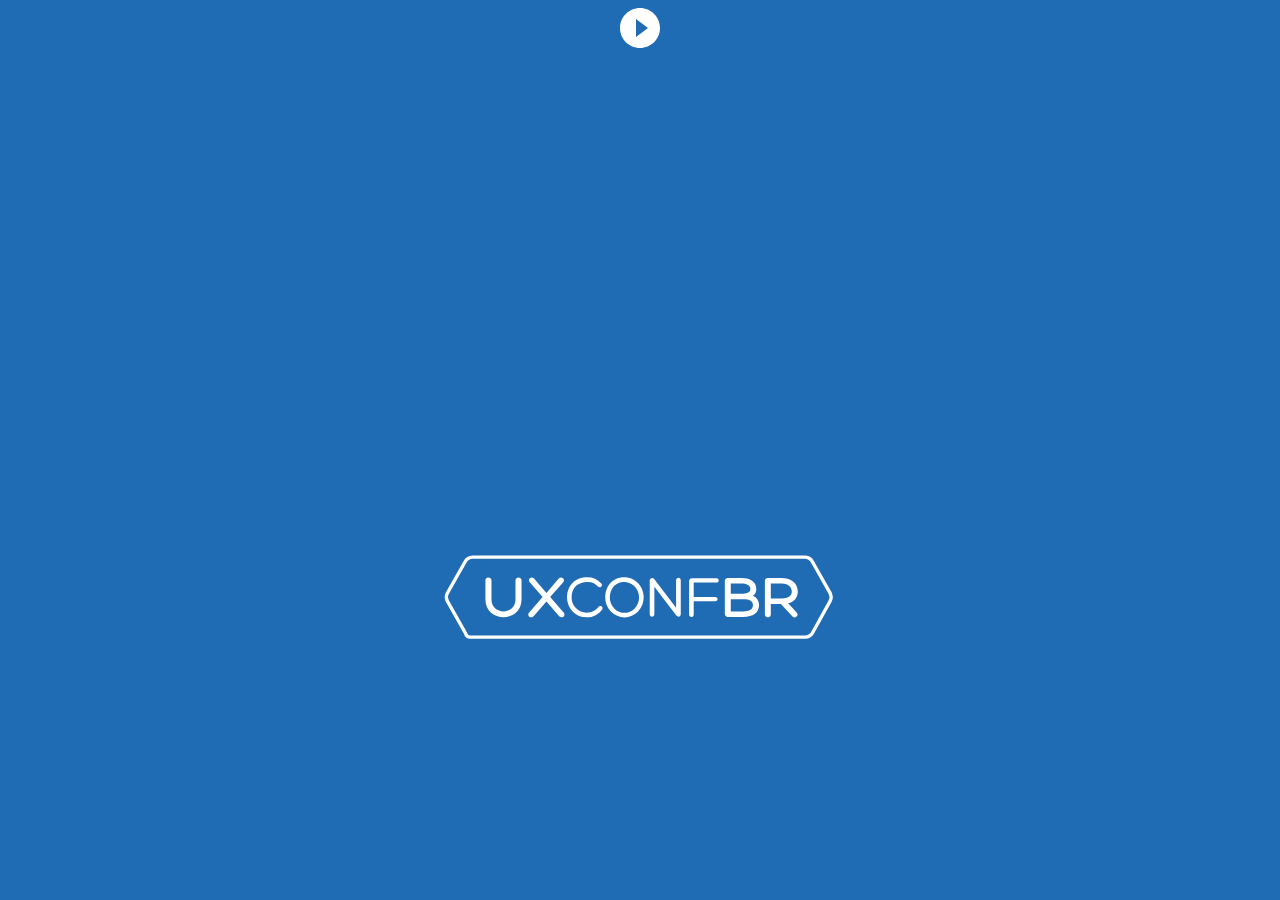
==== random.html @ 33f302d5 "first commit" ====
<!DOCTYPE html>
<html lang="en">
<head>
	<meta charset="UTF-8">
	<title>Random</title>
	<style>
		body .actions{text-align:center;font-size:10px;text-transform:uppercase}body .wrapper{height:60px;overflow:hidden;position:fixed;top:50%;width:80%;left:50%;margin-left:-40%;border-top:1px solid #DDD;border-bottom:1px solid #DDD;margin-top:-30px}body .wrapper:after,body .wrapper:before{content:'';display:block;width:100%;position:absolute;height:15px;z-index:10}body .wrapper:before{top:0;background:linear-gradient(to bottom,#206CB4,rgba(32,108,180,.1))}body .wrapper:after{bottom:0;background:linear-gradient(to top,#206CB4,rgba(32,108,180,.1))}body .wrapper ul{display:none;position:absolute;padding:0;top:0;width:100%;margin:0 -50%;transition:all .1s ease;left:50%}body .wrapper ul.selected,body .wrapper ul.selecting{display:block}body .wrapper ul li{height:60px;line-height:60px;transition:all .2s ease-in-out;font-size:3em;list-style:none;text-align:center}body .wrapper ul li.selected{background-color:red;height:30px;font-size:30px}

		body{ background-color: #206CB4;
			font-family: sans-serif;
			color: #fff;
		 }
		body .wrapper:before, body .wrapper:after {
			box-shadow: none;
		}
		body .wrapper {
			border: none;
		}

	</style>
</head>
<body>

	<div class="actions">
		<a href="#self" id="play" class="play" onclick="javascript:play();"><img src="play.svg" style="
	      width: 40px;
	      "></a>
	</div>

	<div class="wrapper">
		<!-- lista de nomes -->
		<ul id="list">
			<li>Nome 1</li>
			<li>Nome 2</li>
		</ul>
	</div>

	<img src="logo-ux-conf.svg" style="
	    width: 400px;
	    display: block;
	    position: fixed;
	    left: 50%;
	    margin-left: -200px;
	    top: 50%;
	    margin-top: 100px;

	">

	<script>
		var count = 0,
			loop = 0,
			list = document.getElementById('list'),
			countNames = list.getElementsByTagName('li').length,
			random = 0;

		var sort = function() {
			if (count >= 0) {
				var el = list.style.top = -(count * 60) + 'px';
			}

			count++;

			if ( count > 0 && count == countNames) {
				loop++;
				count = 0;
			}

			if (loop >= 1) {
				var el = list.style.top = -(random * 60) + 'px';
			} else {
				setTimeout(sort, 20);
			}
		}

		var play = function() {
			list.className = 'selecting';
			count = 0,
			loop = 0,
			random = Math.floor(Math.random() * countNames);
			sort();
		};

		// window.open('./random-control.html', 'Sorteio de Nomes', 'menubar=1, resizable=1, width=150, height=150');
	</script>
</body>
</html>
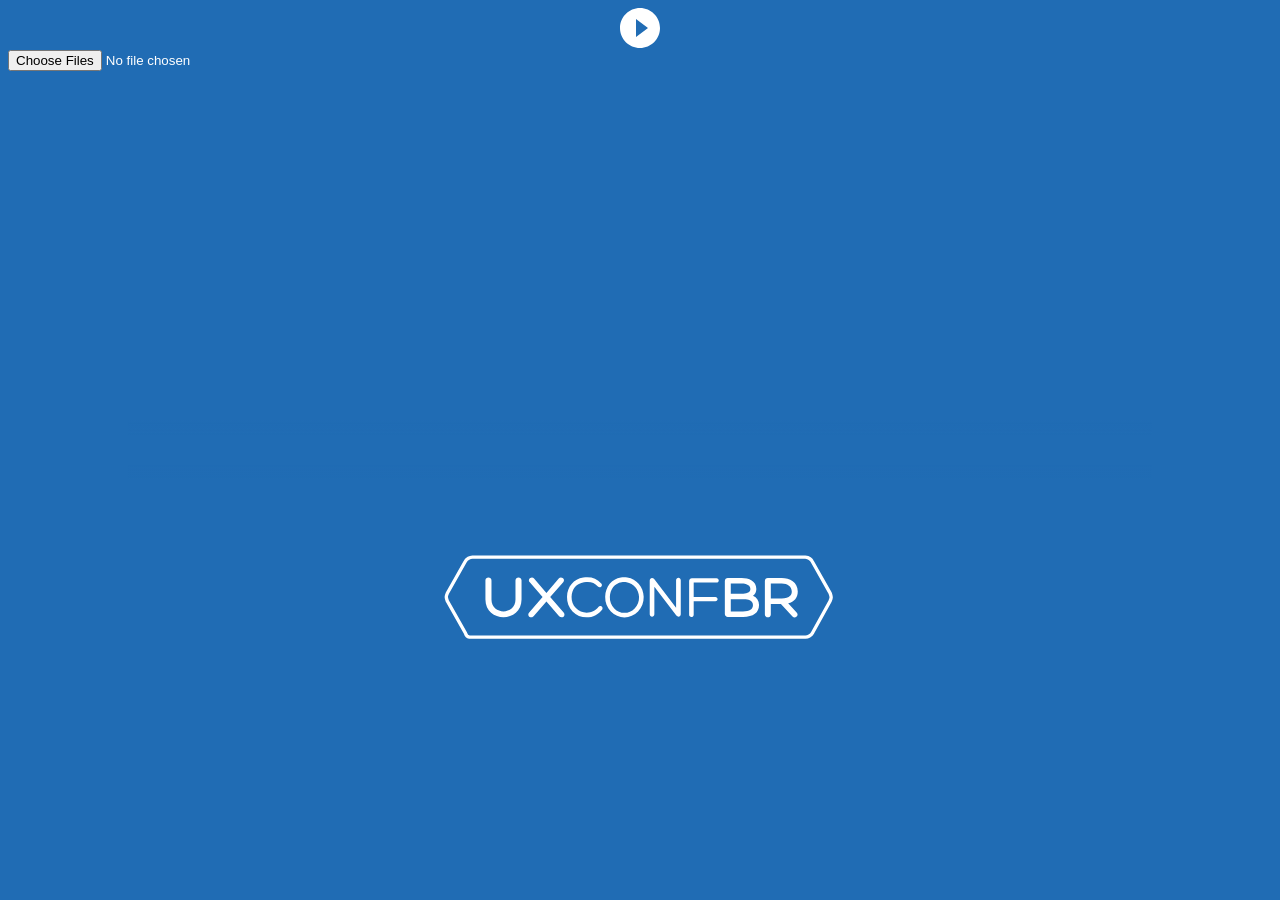
==== commit 25d97119: "ajustes no countdown e sorteador" ====
--- a/random.html
+++ b/random.html
@@ -3,6 +3,12 @@
 <head>
 	<meta charset="UTF-8">
 	<title>Random</title>
+	<!--
+	 Original by Thiago Esser (@thiagoesser) & Alexander Chu (@webchu) for UXConfBR (http://www.uxconf.com.br)
+	 View project on GitHub: https://github.com/thiagoesser/uxconf
+	 (CC BY) 2016
+	 -->
+	
 	<style>
 		body .actions{text-align:center;font-size:10px;text-transform:uppercase}body .wrapper{height:60px;overflow:hidden;position:fixed;top:50%;width:80%;left:50%;margin-left:-40%;border-top:1px solid #DDD;border-bottom:1px solid #DDD;margin-top:-30px}body .wrapper:after,body .wrapper:before{content:'';display:block;width:100%;position:absolute;height:15px;z-index:10}body .wrapper:before{top:0;background:linear-gradient(to bottom,#206CB4,rgba(32,108,180,.1))}body .wrapper:after{bottom:0;background:linear-gradient(to top,#206CB4,rgba(32,108,180,.1))}body .wrapper ul{display:none;position:absolute;padding:0;top:0;width:100%;margin:0 -50%;transition:all .1s ease;left:50%}body .wrapper ul.selected,body .wrapper ul.selecting{display:block}body .wrapper ul li{height:60px;line-height:60px;transition:all .2s ease-in-out;font-size:3em;list-style:none;text-align:center}body .wrapper ul li.selected{background-color:red;height:30px;font-size:30px}
 
@@ -46,11 +52,13 @@
 
 	">
 
+	<input type="file" id="files" name="files[]" multiple />
+
 	<script>
 		var count = 0,
 			loop = 0,
 			list = document.getElementById('list'),
-			countNames = list.getElementsByTagName('li').length,
+			countNames,
 			random = 0;
 
 		var sort = function() {
@@ -73,6 +81,7 @@
 		}
 
 		var play = function() {
+			countNames = list.getElementsByTagName('li').length,
 			list.className = 'selecting';
 			count = 0,
 			loop = 0,
@@ -81,6 +90,30 @@
 		};
 
 		// window.open('./random-control.html', 'Sorteio de Nomes', 'menubar=1, resizable=1, width=150, height=150');
+
+		function handleFileSelect(evt) {
+		    var files = evt.target.files;
+
+		    for (var i = 0, f; f = files[i]; i++) {
+
+				var reader = new FileReader();
+
+				reader.onload = (function(theFile) {
+					return function(e) {
+						console.log(e.target.result);
+						var names = e.target.result.split('\n');
+						var html = '';
+						for (var i in names) {
+							html += '<li>' + names[i] + '</li>';
+						}
+						var el = document.getElementById('list');
+						el.innerHTML = html;
+					};
+				})(f);
+		      	reader.readAsText(f);
+		    }
+		}
+		document.getElementById('files').addEventListener('change', handleFileSelect, false);
 	</script>
 </body>
 </html>
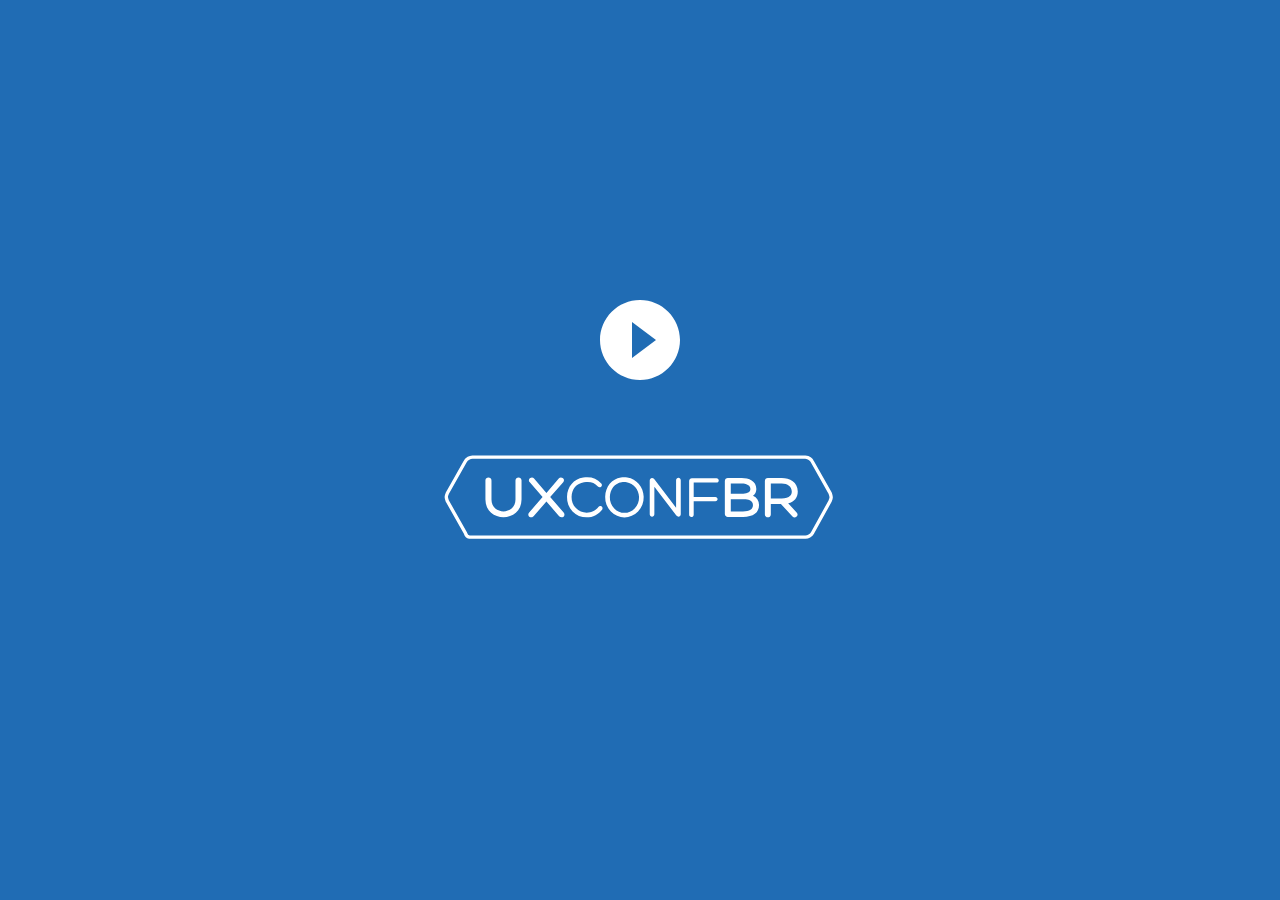
==== commit fe8181be: "ajustes visuais no countdown e nova forma de carregamento da lista de nomes para o sorteador" ====
--- a/random.html
+++ b/random.html
@@ -9,29 +9,21 @@
 	 (CC BY) 2016
 	 -->
 	
+	<!-- <link rel="stylesheet" href="/css/random.css"> -->
 	<style>
-		body .actions{text-align:center;font-size:10px;text-transform:uppercase}body .wrapper{height:60px;overflow:hidden;position:fixed;top:50%;width:80%;left:50%;margin-left:-40%;border-top:1px solid #DDD;border-bottom:1px solid #DDD;margin-top:-30px}body .wrapper:after,body .wrapper:before{content:'';display:block;width:100%;position:absolute;height:15px;z-index:10}body .wrapper:before{top:0;background:linear-gradient(to bottom,#206CB4,rgba(32,108,180,.1))}body .wrapper:after{bottom:0;background:linear-gradient(to top,#206CB4,rgba(32,108,180,.1))}body .wrapper ul{display:none;position:absolute;padding:0;top:0;width:100%;margin:0 -50%;transition:all .1s ease;left:50%}body .wrapper ul.selected,body .wrapper ul.selecting{display:block}body .wrapper ul li{height:60px;line-height:60px;transition:all .2s ease-in-out;font-size:3em;list-style:none;text-align:center}body .wrapper ul li.selected{background-color:red;height:30px;font-size:30px}
-
-		body{ background-color: #206CB4;
-			font-family: sans-serif;
-			color: #fff;
-		 }
+		@import url('./fonts/ShareTechMono-Regular.ttf');
+		@import url('./css/random.css');
+		
 		body .wrapper:before, body .wrapper:after {
 			box-shadow: none;
 		}
 		body .wrapper {
 			border: none;
 		}
-
 	</style>
+	<script src="./js/jquery.min.js"></script>
 </head>
 <body>
-
-	<div class="actions">
-		<a href="#self" id="play" class="play" onclick="javascript:play();"><img src="play.svg" style="
-	      width: 40px;
-	      "></a>
-	</div>
 
 	<div class="wrapper">
 		<!-- lista de nomes -->
@@ -41,18 +33,24 @@
 		</ul>
 	</div>
 
+	<div class="actions">
+		<a href="#self" id="play" class="play" onclick="javascript:play();"><img src="play.svg" style="
+	      width: 80px;
+	      "></a>
+	</div>
+
 	<img src="logo-ux-conf.svg" style="
 	    width: 400px;
 	    display: block;
 	    position: fixed;
 	    left: 50%;
 	    margin-left: -200px;
-	    top: 50%;
+	    top: 350px;
 	    margin-top: 100px;
 
 	">
 
-	<input type="file" id="files" name="files[]" multiple />
+	<input type="file" id="file" name="file" style="display: none;" />
 
 	<script>
 		var count = 0,
@@ -63,7 +61,7 @@
 
 		var sort = function() {
 			if (count >= 0) {
-				var el = list.style.top = -(count * 60) + 'px';
+				var el = list.style.top = -(count * 120) + 'px';
 			}
 
 			count++;
@@ -74,7 +72,7 @@
 			}
 
 			if (loop >= 1) {
-				var el = list.style.top = -(random * 60) + 'px';
+				var el = list.style.top = -(random * 120) + 'px';
 			} else {
 				setTimeout(sort, 20);
 			}
@@ -92,28 +90,40 @@
 		// window.open('./random-control.html', 'Sorteio de Nomes', 'menubar=1, resizable=1, width=150, height=150');
 
 		function handleFileSelect(evt) {
-		    var files = evt.target.files;
+		    var file = evt.target.files;
 
-		    for (var i = 0, f; f = files[i]; i++) {
+			var reader = new FileReader();
 
-				var reader = new FileReader();
-
-				reader.onload = (function(theFile) {
-					return function(e) {
-						console.log(e.target.result);
-						var names = e.target.result.split('\n');
-						var html = '';
-						for (var i in names) {
+			reader.onload = (function(theFile) {
+				return function(e) {
+					var names = e.target.result.split('\n');
+					var html = '';
+					for (var i in names) {
+						if (names[i].charAt(0) == '#') {
+							html += '<li class="none">' + names[i].substr(1) + '</li>';
+						} else {
 							html += '<li>' + names[i] + '</li>';
 						}
-						var el = document.getElementById('list');
-						el.innerHTML = html;
-					};
-				})(f);
-		      	reader.readAsText(f);
-		    }
+					}
+					var el = document.getElementById('list');
+					el.innerHTML = html;
+				};
+			})(file[0]);
+	      	reader.readAsText(file[0]);
 		}
-		document.getElementById('files').addEventListener('change', handleFileSelect, false);
+		document.getElementById('file').addEventListener('change', handleFileSelect, false);
+	</script>
+
+	<script>
+		$(function() {
+			$(document).on("keydown", function(e){ 
+			    e = e || window.event;
+			    var charCode = e.which || e.keyCode;
+			    if(charCode == 70) {
+					$('#file').trigger('click')
+			    }
+			});
+		});
 	</script>
 </body>
 </html>
--- a/css/random.css
+++ b/css/random.css
@@ -0,0 +1 @@
+body{background-color:#206CB4;font-family:'Share Tech Mono',monospace;color:#fff}body .actions{text-align:center;font-size:10px;text-transform:uppercase;margin-top:300px}body .wrapper{height:120px;overflow:hidden;position:absolute;top:150px;width:80%;left:50%;margin-left:-40%;border-top:1px solid #DDD;border-bottom:1px solid #DDD;margin-top:-30px}body .wrapper:after,body .wrapper:before{content:'';display:block;width:100%;position:absolute;height:15px;z-index:10}body .wrapper:before{top:0;background:linear-gradient(to bottom,#206CB4,rgba(32,108,180,.1))}body .wrapper:after{bottom:0;background:linear-gradient(to top,#206CB4,rgba(32,108,180,.1))}body .wrapper ul{display:none;position:absolute;padding:0;top:0;width:100%;margin:0 -50%;transition:all .1s ease;left:50%}body .wrapper ul.selected,body .wrapper ul.selecting{display:block}body .wrapper ul li{height:120px;line-height:120px;transition:all .2s ease-in-out;font-size:8em;list-style:none;text-align:center}body .wrapper ul li.selected{background-color:red;height:30px;font-size:30px}body .wrapper ul li.none{text-decoration:line-through;opacity:.5;text-shadow:3px 3px 5px rgba(255,255,255,.3)}
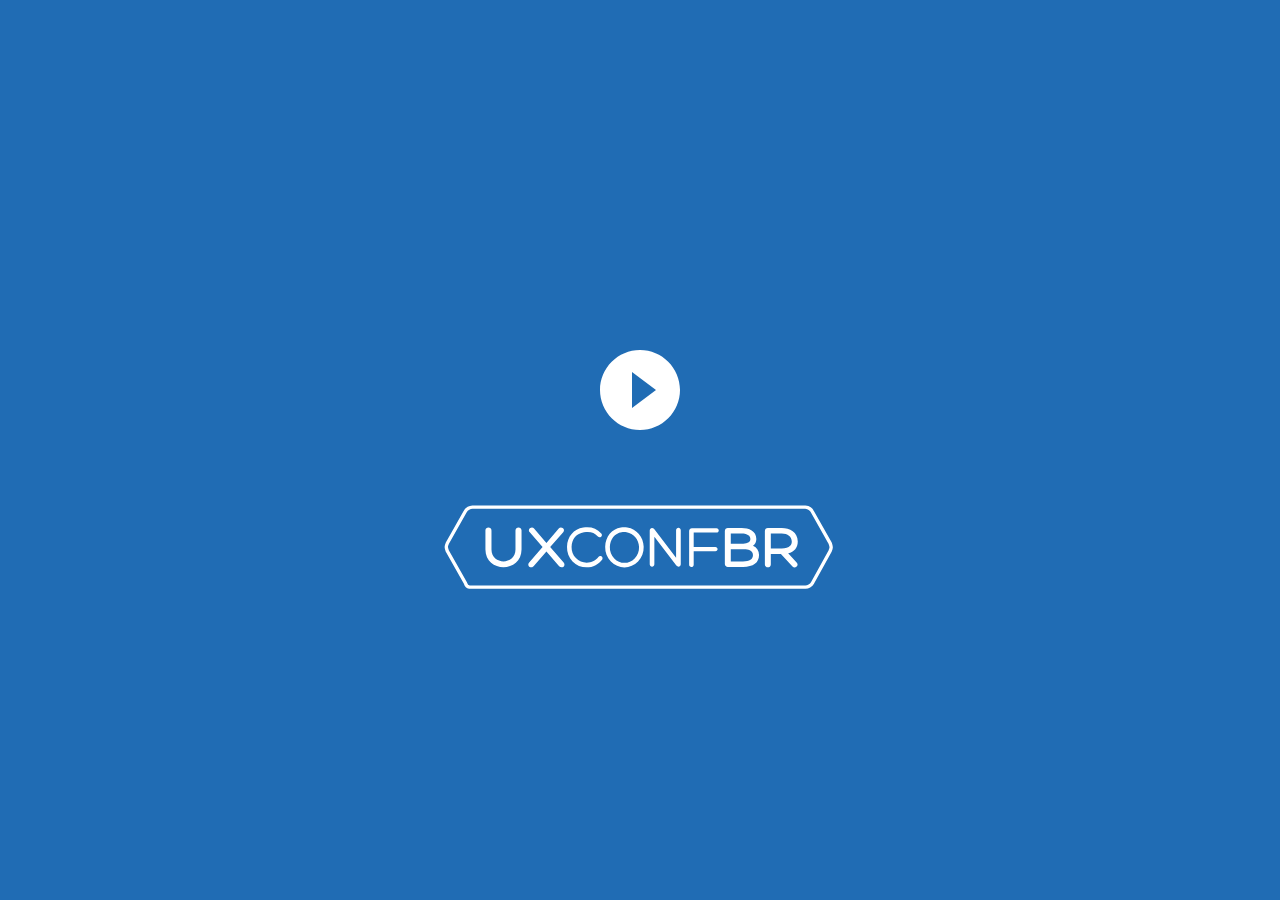
==== commit c88481f4: "ajustes no sorteador" ====
--- a/random.html
+++ b/random.html
@@ -9,10 +9,10 @@
 	 (CC BY) 2016
 	 -->
 	
-	<!-- <link rel="stylesheet" href="/css/random.css"> -->
+	<link rel="stylesheet" href="/css/random.css">
 	<style>
 		@import url('./fonts/ShareTechMono-Regular.ttf');
-		@import url('./css/random.css');
+		/*@import url('./css/random.css');*/
 		
 		body .wrapper:before, body .wrapper:after {
 			box-shadow: none;
@@ -45,7 +45,7 @@
 	    position: fixed;
 	    left: 50%;
 	    margin-left: -200px;
-	    top: 350px;
+	    top: 400px;
 	    margin-top: 100px;
 
 	">
@@ -61,7 +61,7 @@
 
 		var sort = function() {
 			if (count >= 0) {
-				var el = list.style.top = -(count * 120) + 'px';
+				var el = list.style.top = -(count * 240) + 'px';
 			}
 
 			count++;
@@ -72,7 +72,7 @@
 			}
 
 			if (loop >= 1) {
-				var el = list.style.top = -(random * 120) + 'px';
+				var el = list.style.top = -(random * 240) + 'px';
 			} else {
 				setTimeout(sort, 20);
 			}
@@ -100,9 +100,9 @@
 					var html = '';
 					for (var i in names) {
 						if (names[i].charAt(0) == '#') {
-							html += '<li class="none">' + names[i].substr(1) + '</li>';
+							html += '<li class="none"><span>' + names[i].substr(1) + '</span></li>';
 						} else {
-							html += '<li>' + names[i] + '</li>';
+							html += '<li><span>' + names[i] + '</span></li>';
 						}
 					}
 					var el = document.getElementById('list');
--- a/css/random.css
+++ b/css/random.css
@@ -1 +1 @@
-body{background-color:#206CB4;font-family:'Share Tech Mono',monospace;color:#fff}body .actions{text-align:center;font-size:10px;text-transform:uppercase;margin-top:300px}body .wrapper{height:120px;overflow:hidden;position:absolute;top:150px;width:80%;left:50%;margin-left:-40%;border-top:1px solid #DDD;border-bottom:1px solid #DDD;margin-top:-30px}body .wrapper:after,body .wrapper:before{content:'';display:block;width:100%;position:absolute;height:15px;z-index:10}body .wrapper:before{top:0;background:linear-gradient(to bottom,#206CB4,rgba(32,108,180,.1))}body .wrapper:after{bottom:0;background:linear-gradient(to top,#206CB4,rgba(32,108,180,.1))}body .wrapper ul{display:none;position:absolute;padding:0;top:0;width:100%;margin:0 -50%;transition:all .1s ease;left:50%}body .wrapper ul.selected,body .wrapper ul.selecting{display:block}body .wrapper ul li{height:120px;line-height:120px;transition:all .2s ease-in-out;font-size:8em;list-style:none;text-align:center}body .wrapper ul li.selected{background-color:red;height:30px;font-size:30px}body .wrapper ul li.none{text-decoration:line-through;opacity:.5;text-shadow:3px 3px 5px rgba(255,255,255,.3)}+body{background-color:#206CB4;font-family:'Share Tech Mono',monospace;color:#fff}body .actions{text-align:center;font-size:10px;text-transform:uppercase;margin-top:350px}body .wrapper{height:240px;overflow:hidden;position:absolute;top:150px;width:80%;left:50%;margin-left:-40%;border-top:1px solid #DDD;border-bottom:1px solid #DDD;margin-top:-90px}body .wrapper:after,body .wrapper:before{content:'';display:block;width:100%;position:absolute;height:15px;z-index:10}body .wrapper:before{top:0;background:linear-gradient(to bottom,#206CB4,rgba(32,108,180,.1))}body .wrapper:after{bottom:0;background:linear-gradient(to top,#206CB4,rgba(32,108,180,.1))}body .wrapper ul{display:none;position:absolute;padding:0;top:0;width:100%;margin:0 -50%;transition:all .1s ease;left:50%}body .wrapper ul.selected,body .wrapper ul.selecting{display:block}body .wrapper ul li{height:240px;line-height:120px;transition:all .2s ease-in-out;font-size:8em;list-style:none;text-align:center;display:table;width:100%}body .wrapper ul li.selected{background-color:red;height:30px;font-size:30px}body .wrapper ul li.none{text-decoration:line-through;opacity:.5;text-shadow:3px 3px 5px rgba(255,255,255,.3)}body .wrapper ul li span{vertical-align:middle;display:table-cell}
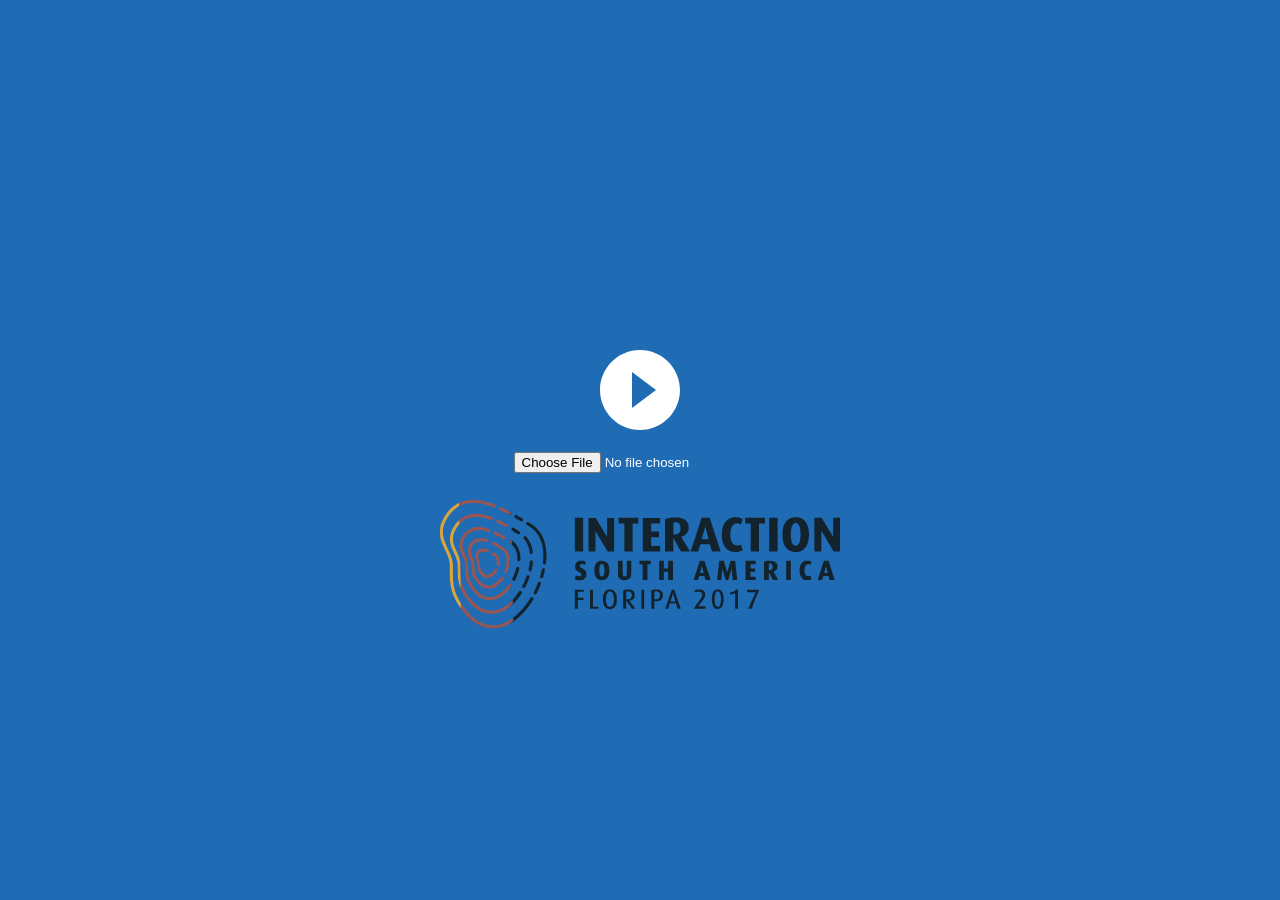
==== commit 95aa8beb: "Adicionada importação via CSV Adicionado logo isa" ====
--- a/random.html
+++ b/random.html
@@ -9,10 +9,9 @@
 	 (CC BY) 2016
 	 -->
 	
-	<link rel="stylesheet" href="/css/random.css">
+	<!-- <link rel="stylesheet" href="/css/random.css"> -->
 	<style>
-		@import url('./fonts/ShareTechMono-Regular.ttf');
-		/*@import url('./css/random.css');*/
+		@import url('./css/random.css');
 		
 		body .wrapper:before, body .wrapper:after {
 			box-shadow: none;
@@ -37,20 +36,20 @@
 		<a href="#self" id="play" class="play" onclick="javascript:play();"><img src="play.svg" style="
 	      width: 80px;
 	      "></a>
+	    <div>
+			<input type="file" id="csv-file-input" onchange="handleFiles(this.files)" accept=".csv" 
+			style="margin-top: 20px"/>
+		</div>
 	</div>
 
-	<img src="logo-ux-conf.svg" style="
-	    width: 400px;
+	<img src="assets/logo-isa.svg" style="
 	    display: block;
 	    position: fixed;
 	    left: 50%;
 	    margin-left: -200px;
 	    top: 400px;
 	    margin-top: 100px;
-
 	">
-
-	<input type="file" id="file" name="file" style="display: none;" />
 
 	<script>
 		var count = 0,
@@ -87,43 +86,55 @@
 			sort();
 		};
 
-		// window.open('./random-control.html', 'Sorteio de Nomes', 'menubar=1, resizable=1, width=150, height=150');
+	  function handleFiles(files) {
+      // Check for the various File API support.
+      if (window.FileReader) {
+          // FileReader are supported.
+          getAsText(files[0]);
+      } else {
+          alert('FileReader are not supported in this browser.');
+      }
+    }
 
-		function handleFileSelect(evt) {
-		    var file = evt.target.files;
+    function loadHandler(event) {
+      var csv = event.target.result;
+      processData(csv);
+    }
 
-			var reader = new FileReader();
+    function getAsText(fileToRead) {
+      var reader = new FileReader();
+      // Read file into memory as UTF-8      
+      reader.readAsText(fileToRead);
+      // Handle errors load
+      reader.onload = loadHandler;
+      reader.onerror = errorHandler;
+    }
 
-			reader.onload = (function(theFile) {
-				return function(e) {
-					var names = e.target.result.split('\n');
-					var html = '';
-					for (var i in names) {
-						if (names[i].charAt(0) == '#') {
-							html += '<li class="none"><span>' + names[i].substr(1) + '</span></li>';
-						} else {
-							html += '<li><span>' + names[i] + '</span></li>';
-						}
-					}
-					var el = document.getElementById('list');
-					el.innerHTML = html;
-				};
-			})(file[0]);
-	      	reader.readAsText(file[0]);
-		}
-		document.getElementById('file').addEventListener('change', handleFileSelect, false);
-	</script>
+    function processData(csv) {
+        var allTextLines = csv.split(/\r\n|\n/);
+        var lines = [];
+        var html = '';
+        for (var i=0; i<allTextLines.length - 1; i++) {
+            var data = allTextLines[i].split(';');
+                var tarr = [];
+                for (var j=0; j<data.length; j++) {
+                    tarr.push(data[j]);
+                }
+                lines.push(tarr);
+                
+                html += '<li><span>' + tarr + '</span></li>';
+        }
+        var el = document.getElementById('list');
+		el.innerHTML = html;
+      console.log(lines);
+    }
 
-	<script>
-		$(function() {
-			$(document).on("keydown", function(e){ 
-			    e = e || window.event;
-			    var charCode = e.which || e.keyCode;
-			    if(charCode == 70) {
-					$('#file').trigger('click')
-			    }
-			});
-		});
+    function errorHandler(evt) {
+      if(evt.target.error.name == "NotReadableError") {
+          alert("Canno't read file !");
+      }
+    }
+
 	</script>
 </body>
 </html>
--- a/css/random.css
+++ b/css/random.css
@@ -1 +1 @@
-body{background-color:#206CB4;font-family:'Share Tech Mono',monospace;color:#fff}body .actions{text-align:center;font-size:10px;text-transform:uppercase;margin-top:350px}body .wrapper{height:240px;overflow:hidden;position:absolute;top:150px;width:80%;left:50%;margin-left:-40%;border-top:1px solid #DDD;border-bottom:1px solid #DDD;margin-top:-90px}body .wrapper:after,body .wrapper:before{content:'';display:block;width:100%;position:absolute;height:15px;z-index:10}body .wrapper:before{top:0;background:linear-gradient(to bottom,#206CB4,rgba(32,108,180,.1))}body .wrapper:after{bottom:0;background:linear-gradient(to top,#206CB4,rgba(32,108,180,.1))}body .wrapper ul{display:none;position:absolute;padding:0;top:0;width:100%;margin:0 -50%;transition:all .1s ease;left:50%}body .wrapper ul.selected,body .wrapper ul.selecting{display:block}body .wrapper ul li{height:240px;line-height:120px;transition:all .2s ease-in-out;font-size:8em;list-style:none;text-align:center;display:table;width:100%}body .wrapper ul li.selected{background-color:red;height:30px;font-size:30px}body .wrapper ul li.none{text-decoration:line-through;opacity:.5;text-shadow:3px 3px 5px rgba(255,255,255,.3)}body .wrapper ul li span{vertical-align:middle;display:table-cell}+@font-face{font-family:'Share Tech Mono';font-style:normal;font-weight:400;src:local('Share Tech Mono'),local('ShareTechMono-Regular'),url(../fonts/RQxK-3RA0Lnf3gnnnNrAsYdJ2JT0J65PSe7wdxAnx_I.woff2) format('woff2');unicode-range:U0 0FF,U131,U152 -153,U2C6,U2DA,U2DC,U2000 -206F,U2074,U20AC,U2212,U2215}body{background-color:#206CB4;font-family:'Share Tech Mono',monospace;color:#fff}body .actions{text-align:center;font-size:10px;text-transform:uppercase;margin-top:350px}body .wrapper{height:240px;overflow:hidden;position:absolute;top:150px;width:80%;left:50%;margin-left:-40%;border-top:1px solid #DDD;border-bottom:1px solid #DDD;margin-top:-90px}body .wrapper:after,body .wrapper:before{content:'';display:block;width:100%;position:absolute;height:15px;z-index:10}body .wrapper:before{top:0;background:linear-gradient(to bottom,#206CB4,rgba(32,108,180,.1))}body .wrapper:after{bottom:0;background:linear-gradient(to top,#206CB4,rgba(32,108,180,.1))}body .wrapper ul{display:none;position:absolute;padding:0;top:0;width:100%;margin:0 -50%;transition:all .1s ease;left:50%}body .wrapper ul.selected,body .wrapper ul.selecting{display:block}body .wrapper ul li{height:240px;line-height:80px;transition:all .2s ease-in-out;font-size:80px;list-style:none;text-align:center;display:table;width:100%}body .wrapper ul li.selected{background-color:red;height:30px;font-size:30px}body .wrapper ul li.none{text-decoration:line-through;text-shadow:3px 3px 5px rgba(255,255,255,.3)}body .wrapper ul li span{vertical-align:middle;display:table-cell}
